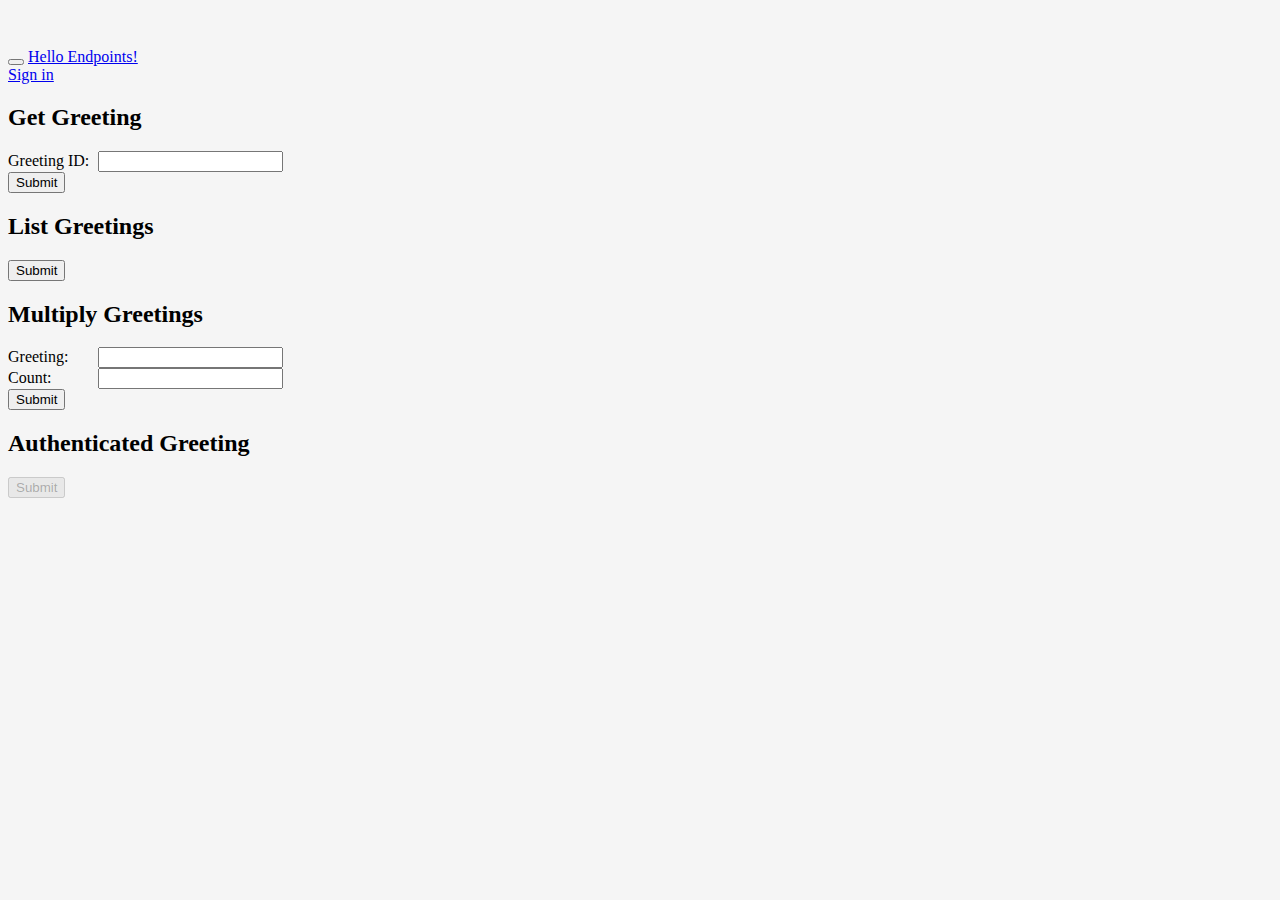
==== src/main/webapp/index.html @ 86da7216 "Initial Project Setup" ====
<!DOCTYPE html>
<html>
<head>
<title>Hello Endpoints!</title>
<!-- <script type="text/javascript" src="/js/base.js"></script> -->
<script type="text/javascript" src="/js/app.js"></script>
<link type="text/css" rel="stylesheet"
	href="/bootstrap/css/bootstrap.css" rel="stylesheet">
<link type="text/css" rel="stylesheet"
	href="/bootstrap/css/bootstrap-responsive.css" rel="stylesheet">
<style type="text/css">
body {
	padding-top: 40px;
	padding-bottom: 40px;
	background-color: #f5f5f5;
}

blockquote {
	margin-bottom: 10px;
	border-left-color: #bbb;
}

form {
	margin-top: 10px;
}

.form-signin input[type="text"] {
	font-size: 16px;
	height: auto;
	margin-bottom: 15px;
	padding: 7px 9px;
}

.row {
	margin-left: 0px;
	margin-top: 10px;
	overflow: scroll;
}
</style>
</head>
<body>
	<div class="navbar navbar-inverse navbar-fixed-top">
		<div class="navbar-inner">
			<div class="container">
				<button type="button" class="btn btn-navbar" data-toggle="collapse"
					data-target=".nav-collapse">
					<span class="icon-bar"></span> <span class="icon-bar"></span> <span
						class="icon-bar"></span>
				</button>
				<a class="brand" href="#">Hello Endpoints!</a>
				<div class="nav-collapse collapse pull-right">
					<a href="javascript:void(0);" class="btn" id="signinButton">Sign
						in</a>
				</div>
			</div>
		</div>
	</div>
	<div class="container">

		<div id="outputLog"></div>

		<form action="javascript:void(0);">
			<h2>Get Greeting</h2>
			<div>
				<span style="width: 90px; display: inline-block;">Greeting
					ID: </span><input id="id" />
			</div>
			<div>
				<input id="getGreeting" type="submit" class="btn btn-small"
					value="Submit">
			</div>
		</form>

		<form action="javascript:void(0);">
			<h2>List Greetings</h2>
			<div>
				<input id="listGreeting" type="submit" class="btn btn-small"
					value="Submit">
			</div>
		</form>

		<form action="javascript:void(0);">
			<h2>Multiply Greetings</h2>
			<div>
				<span style="width: 90px; display: inline-block;">Greeting: </span><input
					id="greeting" />
			</div>
			<div>
				<span style="width: 90px; display: inline-block;">Count: </span><input
					id="count" />
			</div>
			<div>
				<input id="multiplyGreetings" type="submit" class="btn btn-small"
					value="Submit">
			</div>
		</form>

		<form action="javascript:void(0);">
			<h2>Authenticated Greeting</h2>
			<div>
				<input id="authedGreeting" type="submit" class="btn btn-small"
					disabled value="Submit">
			</div>
		</form>

		<script type="text/javascript">
			function init() {
				google.devrel.winestop.init('//' + window.location.host
						+ '/_ah/api');
			}
		</script>
		<script src="https://apis.google.com/js/client.js?onload=init"></script>
	</div>
</body>
</html>
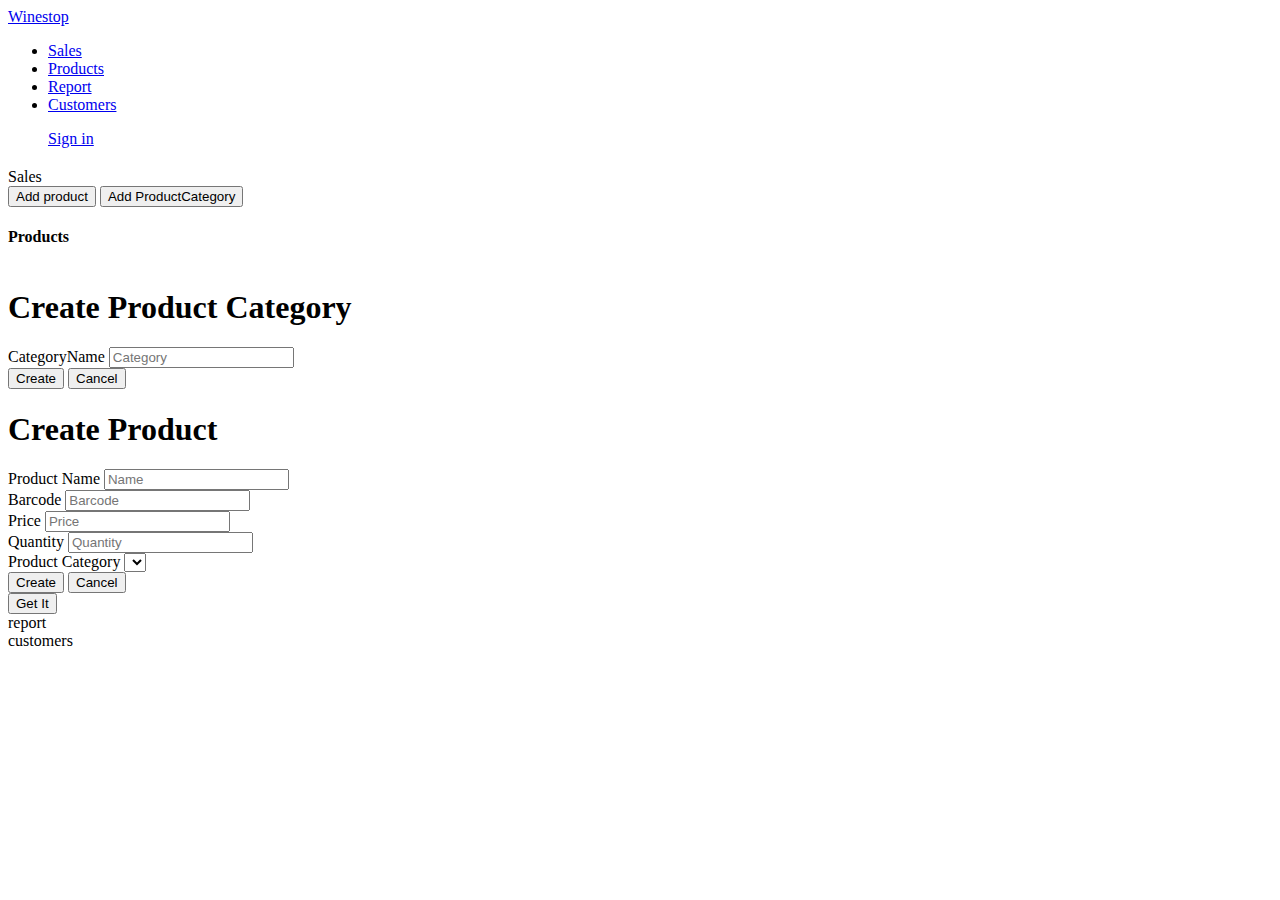
==== commit e17cb6df: "Inventory Module" ====
--- a/src/main/webapp/index.html
+++ b/src/main/webapp/index.html
@@ -1,115 +1,144 @@
 <!DOCTYPE html>
 <html>
 <head>
-<title>Hello Endpoints!</title>
+<title>Winestop</title>
 <!-- <script type="text/javascript" src="/js/base.js"></script> -->
-<script type="text/javascript" src="/js/app.js"></script>
+
 <link type="text/css" rel="stylesheet"
-	href="/bootstrap/css/bootstrap.css" rel="stylesheet">
+	href="/bootstrap/css/bootstrap.min.css" rel="stylesheet">
 <link type="text/css" rel="stylesheet"
-	href="/bootstrap/css/bootstrap-responsive.css" rel="stylesheet">
-<style type="text/css">
-body {
-	padding-top: 40px;
-	padding-bottom: 40px;
-	background-color: #f5f5f5;
-}
+	href="/bootstrap/css/bootstrap-table.min.css" rel="stylesheet">
+<link type="text/css" rel="stylesheet" href="/css/style.css"
+	rel="stylesheet">
 
-blockquote {
-	margin-bottom: 10px;
-	border-left-color: #bbb;
-}
 
-form {
-	margin-top: 10px;
-}
+<link rel="shortcut icon" href="images/favicon.ico" />
 
-.form-signin input[type="text"] {
-	font-size: 16px;
-	height: auto;
-	margin-bottom: 15px;
-	padding: 7px 9px;
-}
+<script
+	src="https://ajax.googleapis.com/ajax/libs/jquery/1.12.4/jquery.min.js"></script>
+<script type="text/javascript" src="/bootstrap/js/bootstrap.min.js"></script>
+<script type="text/javascript"
+	src="/bootstrap/js/bootstrap-table.min.js"></script>
 
-.row {
-	margin-left: 0px;
-	margin-top: 10px;
-	overflow: scroll;
-}
-</style>
 </head>
 <body>
+
 	<div class="navbar navbar-inverse navbar-fixed-top">
 		<div class="navbar-inner">
 			<div class="container">
-				<button type="button" class="btn btn-navbar" data-toggle="collapse"
-					data-target=".nav-collapse">
-					<span class="icon-bar"></span> <span class="icon-bar"></span> <span
-						class="icon-bar"></span>
-				</button>
-				<a class="brand" href="#">Hello Endpoints!</a>
-				<div class="nav-collapse collapse pull-right">
-					<a href="javascript:void(0);" class="btn" id="signinButton">Sign
-						in</a>
+				<div class="navbar-header">
+					<a class="navbar-brand" href="#">Winestop</a>
+				</div>
+				<div id="navbar" class="navbar-collapse collapse">
+					<ul class="nav navbar-nav">
+						<li><a class="active" href="javascript:void(0);"
+							id="salesButton">Sales</a></li>
+						<li class="active"><a href="javascript:void(0);"
+							id="productsNavButton">Products</a></li>
+						<li><a href="javascript:void(0);" id="reportButton">Report</a></li>
+						<li><a href="javascript:void(0);" id="reportButton">Customers</a></li>
+					</ul>
+
+					<ul class="nav navbar-nav navbar-right">
+						<a href="javascript:void(0);" class="btn btn-default customBtn"
+							id="signinButton">Sign in</a>
+					</ul>
 				</div>
 			</div>
 		</div>
 	</div>
-	<div class="container">
 
-		<div id="outputLog"></div>
+	<div class="container" style="margin-top: 20px;">
+		<div id="message"></div>
+		<div class="tab-pane hide" id="salesDiv">Sales</div>
+		<div class="tab-pane show " id="productsDiv">
+			<div id="products" class="show">
+				<div class="btn-group col-lg-12 pull-right" role="group"
+					aria-label="...">
+					<button id="addProductBtn"
+						class="btn btn-primary pull-right tweakedmargin-right"
+						onclick="javascript:void(0);">Add product</button>
+					<button id="addProductCatBtn"
+						class="btn btn-primary pull-right tweakedmargin-right"
+						onclick="javascript:void(0);">Add ProductCategory</button>
+				</div>
+				<h4>Products</h4>
+				<table id="table" data-search="true" data-pagination="true">
+				</table>
+			</div>
 
-		<form action="javascript:void(0);">
-			<h2>Get Greeting</h2>
-			<div>
-				<span style="width: 90px; display: inline-block;">Greeting
-					ID: </span><input id="id" />
+			<div id="createProductCatDiv" class="hide col-lg-8">
+				<h1>Create Product Category</h1>
+				<form action="javascript:void(0);">
+					<div class="form-group">
+						<label for="categoryName">CategoryName</label> <input type="text"
+							class="form-control" name="categoryName" id="categoryName"
+							placeholder="Category" required>
+					</div>
+
+					<button id="createProductCatBtn" type="submit"
+						class="btn btn-success">Create</button>
+					<button onclick="javascript:void(0);"
+						class="btn btn-danger cancelBtn">Cancel</button>
+				</form>
 			</div>
-			<div>
-				<input id="getGreeting" type="submit" class="btn btn-small"
-					value="Submit">
+			<div id="createProductDiv" class="hide col-lg-8">
+				<h1>Create Product</h1>
+				<form action="javascript:void(0);">
+					<div class="form-group">
+						<label for="name">Product Name</label> <input type="text"
+							class="form-control" name="name" id="test" placeholder="Name"
+							required>
+					</div>
+
+					<div class="form-group">
+						<label for="barcode">Barcode</label> <input type="text"
+							class="form-control" name="barcode" id="barcode"
+							placeholder="Barcode" required>
+					</div>
+
+					<div class="form-group">
+						<label for="price">Price</label> <input type="number"
+							class="form-control" name="price" id="price" placeholder="Price"
+							step="0.01" required>
+					</div>
+
+					<div class="form-group">
+						<label for="quantity">Quantity</label> <input type="number"
+							class="form-control" name="quantity" id="quantity"
+							placeholder="Quantity" required>
+					</div>
+
+					<div class="form-group">
+						<label for="productCategoriesSel">Product Category</label> <select
+							class="form-control" name="productCategoriesSel"
+							id="productCategoriesSel">
+						</select>
+					</div>
+
+					<button id="createProductBtn" type="submit" class="btn btn-success">Create</button>
+					<button onclick="javascript:void(0);"
+						class="btn btn-danger cancelBtn">Cancel</button>
+				</form>
 			</div>
-		</form>
 
-		<form action="javascript:void(0);">
-			<h2>List Greetings</h2>
-			<div>
-				<input id="listGreeting" type="submit" class="btn btn-small"
-					value="Submit">
-			</div>
-		</form>
+			<button id="getproductCatBtn" class="btn btn-default">Get It</button>
 
-		<form action="javascript:void(0);">
-			<h2>Multiply Greetings</h2>
-			<div>
-				<span style="width: 90px; display: inline-block;">Greeting: </span><input
-					id="greeting" />
-			</div>
-			<div>
-				<span style="width: 90px; display: inline-block;">Count: </span><input
-					id="count" />
-			</div>
-			<div>
-				<input id="multiplyGreetings" type="submit" class="btn btn-small"
-					value="Submit">
-			</div>
-		</form>
 
-		<form action="javascript:void(0);">
-			<h2>Authenticated Greeting</h2>
-			<div>
-				<input id="authedGreeting" type="submit" class="btn btn-small"
-					disabled value="Submit">
-			</div>
-		</form>
+		</div>
+		<div class="tab-pane hide" id="report">report</div>
+		<div class="tab-pane hide" id="settings">customers</div>
+	</div>
 
-		<script type="text/javascript">
-			function init() {
-				google.devrel.winestop.init('//' + window.location.host
-						+ '/_ah/api');
-			}
-		</script>
-		<script src="https://apis.google.com/js/client.js?onload=init"></script>
-	</div>
+	<script type="text/javascript">
+		function init() {
+			google.devrel.init('//' + window.location.host + '/_ah/api');
+		}
+		$(document).ready(function() {
+		});
+	</script>
+	<script type="text/javascript" src="/js/base.js"></script>
+	<script type="text/javascript" src="/js/utils.js"></script>
+	<script src="https://apis.google.com/js/client.js?onload=init"></script>
 </body>
 </html>
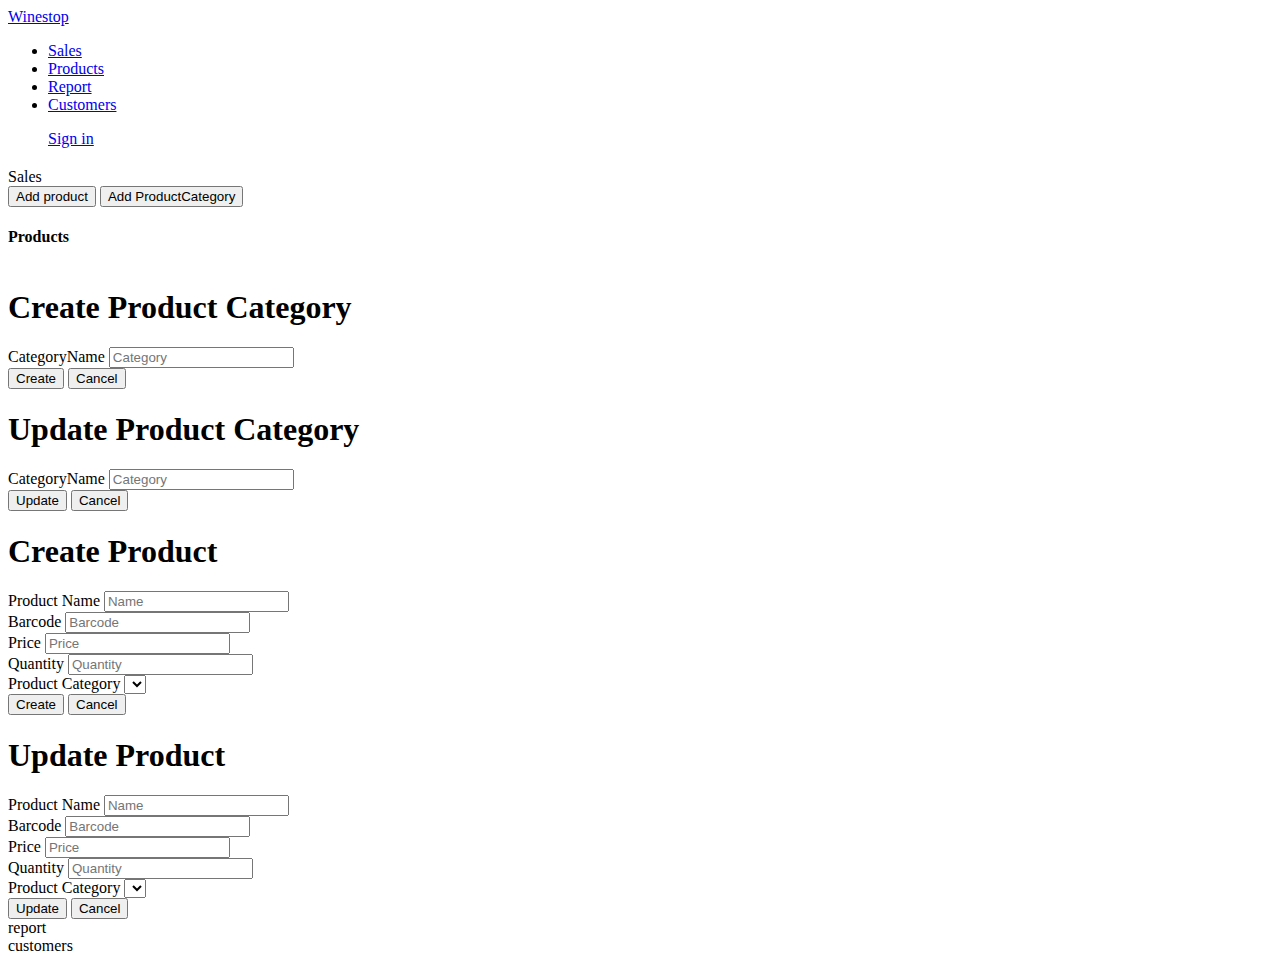
==== commit d55262e2: "Product and category update" ====
--- a/src/main/webapp/index.html
+++ b/src/main/webapp/index.html
@@ -82,6 +82,23 @@
 						class="btn btn-danger cancelBtn">Cancel</button>
 				</form>
 			</div>
+			
+			<div id="updateProductCatDiv" class="hide col-lg-8">
+				<h1>Update Product Category</h1>
+				<form id='updateProductCatForm' action="javascript:void(0);">
+					<input type="hidden" name="productCategoryId" id="productCategoryId" value="">
+					<div class="form-group">
+						<label for="categoryName">CategoryName</label> <input type="text"
+							class="form-control" name="categoryName" id="categoryName"
+							placeholder="Category" required>
+					</div>
+
+					<button id="updateProductCatBtn" type="submit"
+						class="btn btn-success">Update</button>
+					<button onclick="javascript:void(0);"
+						class="btn btn-danger cancelBtn">Cancel</button>
+				</form>
+			</div>
 			<div id="createProductDiv" class="hide col-lg-8">
 				<h1>Create Product</h1>
 				<form action="javascript:void(0);">
@@ -121,8 +138,49 @@
 						class="btn btn-danger cancelBtn">Cancel</button>
 				</form>
 			</div>
-
-			<button id="getproductCatBtn" class="btn btn-default">Get It</button>
+			
+			<div id="updateProductDiv" class="hide col-lg-8">
+				<h1>Update Product</h1>
+				<form id="updateForm" action="javascript:void(0);">
+					<input type="hidden" name="productId" id="productId" value="">
+					<input type="hidden" name="productCategoryId" id="productCategoryId" value="">
+					
+					<div class="form-group">
+						<label for="name">Product Name</label> <input type="text"
+							class="form-control" name="name" id="name" placeholder="Name"
+							required>
+					</div>
+
+					<div class="form-group">
+						<label for="barcode">Barcode</label> <input type="text"
+							class="form-control" name="barcode" id="barcode"
+							placeholder="Barcode" required>
+					</div>
+
+					<div class="form-group">
+						<label for="price">Price</label> <input type="number"
+							class="form-control" name="price" id="price" placeholder="Price"
+							step="0.01" required>
+					</div>
+
+					<div class="form-group">
+						<label for="quantity">Quantity</label> <input type="number"
+							class="form-control" name="quantity" id="quantity"
+							placeholder="Quantity" required>
+					</div>
+
+					<div class="form-group">
+						<label for="productCategoriesSel">Product Category</label> <select
+							class="form-control" name="productCategoriesSel"
+							id="productCategoriesSel">
+						</select>
+					</div>
+
+					<button id="updateProductBtn" type="submit" class="btn btn-success">Update</button>
+					<button onclick="javascript:void(0);"
+						class="btn btn-danger cancelBtn">Cancel</button>
+				</form>
+			</div>
 
 
 		</div>
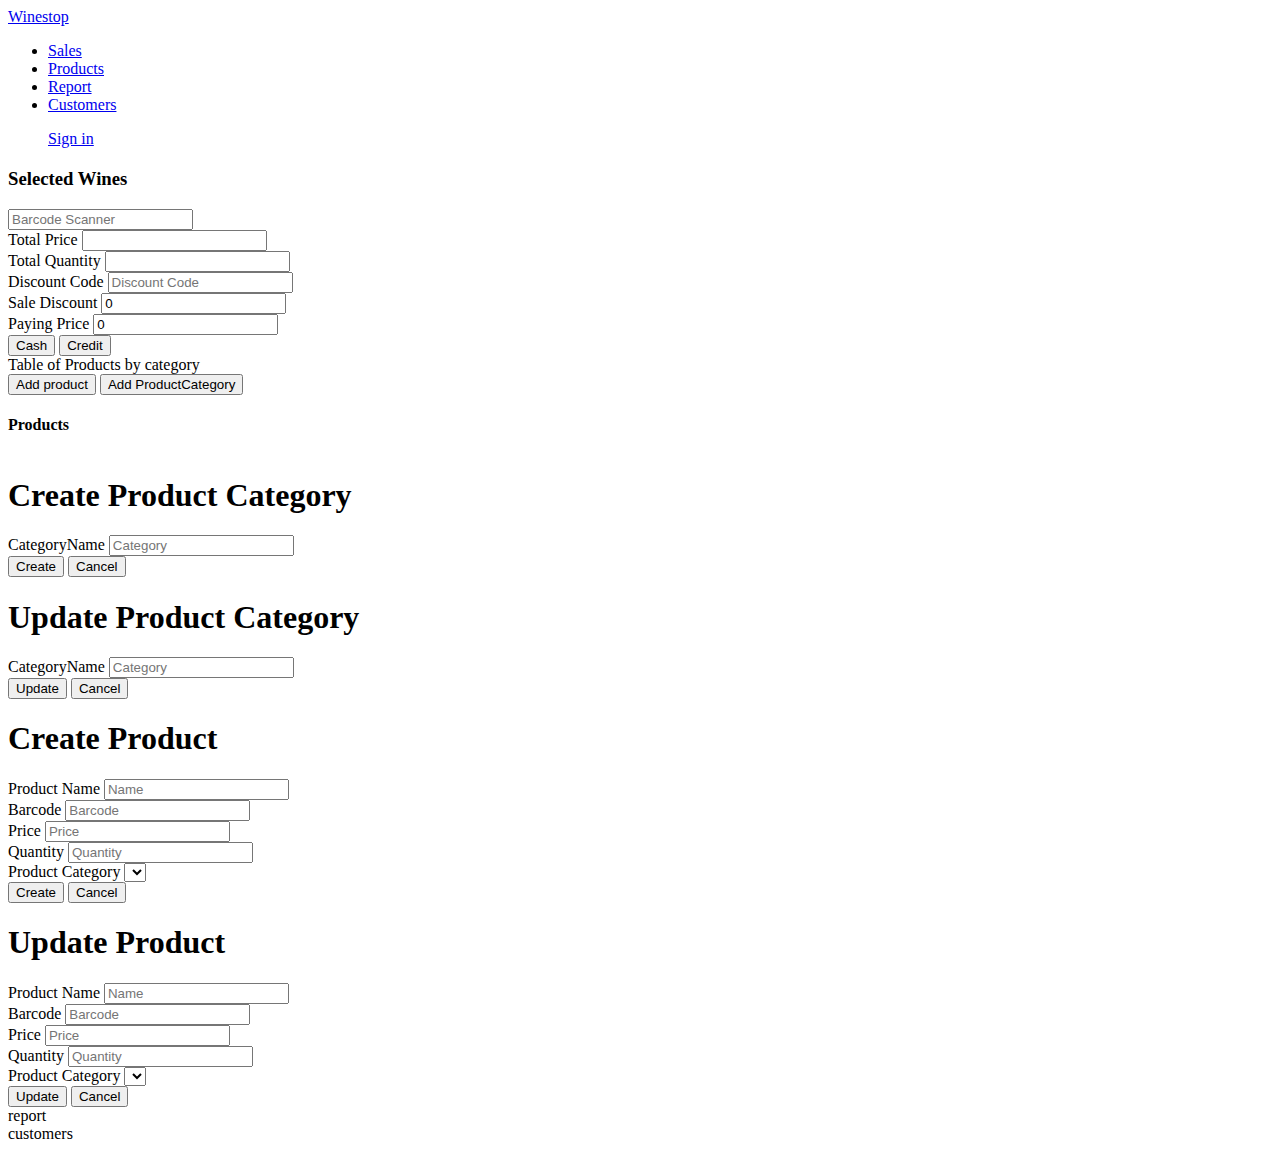
==== commit 0778b74f: "DiscountCopoun Feature and Sale module" ====
--- a/src/main/webapp/index.html
+++ b/src/main/webapp/index.html
@@ -31,10 +31,9 @@
 				</div>
 				<div id="navbar" class="navbar-collapse collapse">
 					<ul class="nav navbar-nav">
-						<li><a class="active" href="javascript:void(0);"
-							id="salesButton">Sales</a></li>
-						<li class="active"><a href="javascript:void(0);"
-							id="productsNavButton">Products</a></li>
+						<li class="active"><a class="active"
+							href="javascript:void(0);" id="salesNavButton">Sales</a></li>
+						<li><a href="javascript:void(0);" id="productsNavButton">Products</a></li>
 						<li><a href="javascript:void(0);" id="reportButton">Report</a></li>
 						<li><a href="javascript:void(0);" id="reportButton">Customers</a></li>
 					</ul>
@@ -50,8 +49,57 @@
 
 	<div class="container" style="margin-top: 20px;">
 		<div id="message"></div>
-		<div class="tab-pane hide" id="salesDiv">Sales</div>
-		<div class="tab-pane show " id="productsDiv">
+		<div class="tab-pane show" id="salesDiv">
+			<div class="col-lg-6">
+				<h3>Selected Wines</h3>
+				<div class="form-group">
+					<input type="text" class="form-control" name="categoryName"
+						id="barcodeScanner" placeholder="Barcode Scanner" required>
+				</div>
+
+				<table id="salesTable" class="table">
+
+				</table>
+
+
+				<form action="javascript:void(0);" novalidate>
+					<div class="form-group col-lg-6">
+						<label for="totalPrice">Total Price</label> <input type="number"
+							class="form-control" name="totalPrice" id="totalPrice"
+							placeholder="" required readonly>
+					</div>
+					<div class="form-group col-lg-6">
+						<label for="totalPrice">Total Quantity</label> <input type="number"
+							class="form-control" name="totalQuantity" id="totalQuantity"
+							placeholder="" required readonly>
+					</div>
+					<div class="form-group col-lg-6">
+						<label for="discountCode">Discount Code</label> <input type="text"
+							class="form-control" name="discountCode" id="discountCode"
+							placeholder="Discount Code">
+					</div>
+					<div class="form-group col-lg-6">
+						<label for="discountSale">Sale Discount</label> <input type="number"
+							class="form-control" name="discountSale" id="discountSale"
+							value="0" required readonly>
+					</div>
+					<div class="form-group">
+						<label for="payingPrice">Paying Price</label> <input type="number"
+							class="form-control" name="payingPrice" id="payingPrice"
+							value="0" required readonly>
+					</div>
+					<div class="form-group"></div>
+					<button id="payAmountCashBtn" onclick="javascript:void(0);" class="btn btn-success">Cash</button>
+					<button id="payAmountCreditBtn" onclick="javascript:void(0);" class="btn btn-success">Credit</button>
+				</form>
+
+
+			</div>
+			<div class="col-lg-6 pull-right">
+				Table of Products by category
+			</div>
+		</div>
+		<div class="tab-pane hide " id="productsDiv">
 			<div id="products" class="show">
 				<div class="btn-group col-lg-12 pull-right" role="group"
 					aria-label="...">
@@ -63,13 +111,13 @@
 						onclick="javascript:void(0);">Add ProductCategory</button>
 				</div>
 				<h4>Products</h4>
-				<table id="table" data-search="true" data-pagination="true">
+				<table id="productTable" data-search="true" data-pagination="true">
 				</table>
 			</div>
 
 			<div id="createProductCatDiv" class="hide col-lg-8">
 				<h1>Create Product Category</h1>
-				<form action="javascript:void(0);">
+				<form action="javascript:void(0);" novalidate>
 					<div class="form-group">
 						<label for="categoryName">CategoryName</label> <input type="text"
 							class="form-control" name="categoryName" id="categoryName"
@@ -82,11 +130,13 @@
 						class="btn btn-danger cancelBtn">Cancel</button>
 				</form>
 			</div>
-			
+
 			<div id="updateProductCatDiv" class="hide col-lg-8">
 				<h1>Update Product Category</h1>
-				<form id='updateProductCatForm' action="javascript:void(0);">
-					<input type="hidden" name="productCategoryId" id="productCategoryId" value="">
+				<form id='updateProductCatForm' action="javascript:void(0);"
+					novalidate>
+					<input type="hidden" name="productCategoryId"
+						id="productCategoryId" value="">
 					<div class="form-group">
 						<label for="categoryName">CategoryName</label> <input type="text"
 							class="form-control" name="categoryName" id="categoryName"
@@ -99,9 +149,10 @@
 						class="btn btn-danger cancelBtn">Cancel</button>
 				</form>
 			</div>
+
 			<div id="createProductDiv" class="hide col-lg-8">
 				<h1>Create Product</h1>
-				<form action="javascript:void(0);">
+				<form action="javascript:void(0);" novalidate>
 					<div class="form-group">
 						<label for="name">Product Name</label> <input type="text"
 							class="form-control" name="name" id="test" placeholder="Name"
@@ -138,13 +189,14 @@
 						class="btn btn-danger cancelBtn">Cancel</button>
 				</form>
 			</div>
-			
+
 			<div id="updateProductDiv" class="hide col-lg-8">
 				<h1>Update Product</h1>
-				<form id="updateForm" action="javascript:void(0);">
+				<form id="updateForm" action="javascript:void(0);" novalidate>
 					<input type="hidden" name="productId" id="productId" value="">
-					<input type="hidden" name="productCategoryId" id="productCategoryId" value="">
-					
+					<input type="hidden" name="productCategoryId"
+						id="productCategoryId" value="">
+
 					<div class="form-group">
 						<label for="name">Product Name</label> <input type="text"
 							class="form-control" name="name" id="name" placeholder="Name"
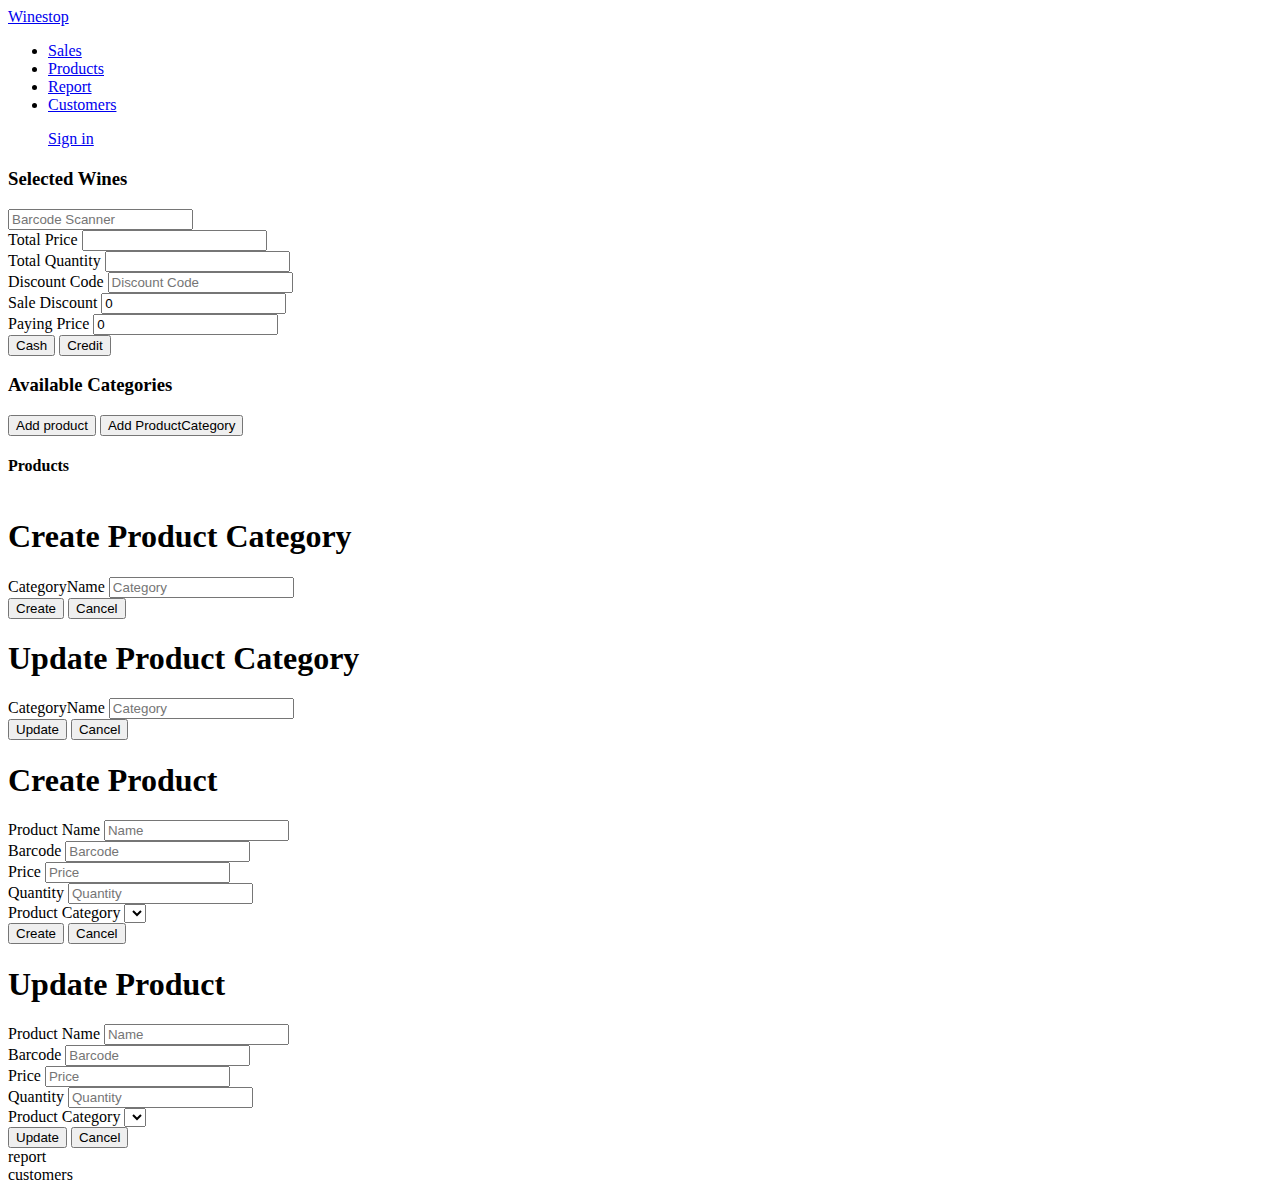
==== commit 8dbb29c6: "Winestop V2" ====
--- a/src/main/webapp/index.html
+++ b/src/main/webapp/index.html
@@ -96,7 +96,13 @@
 
 			</div>
 			<div class="col-lg-6 pull-right">
-				Table of Products by category
+				<h3>Available Categories</h3>
+				<div id="categoriesBtnDiv" class="btn-group"></div>
+				
+				
+				<table id="categoriesProductTable" class="table">
+
+				</table>
 			</div>
 		</div>
 		<div class="tab-pane hide " id="productsDiv">
